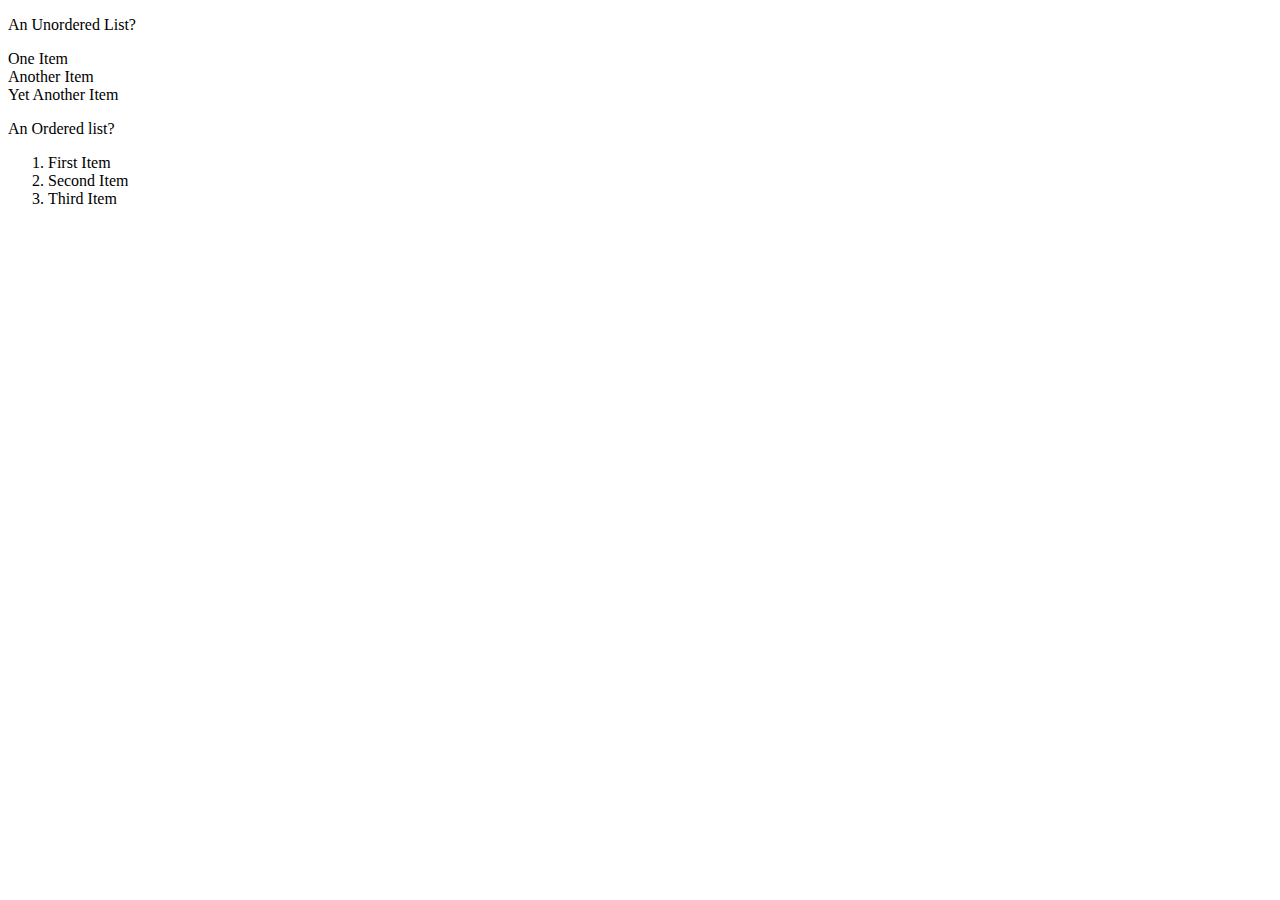
==== lists.html @ 2eae20e3 "Add HTML files" ====
<!DOCTYPE html>
<html lang="en">

<head>
    <meta charset="UTF-8">
    <meta name="viewport" content="width=device-width, initial-scale=1.0">
    <title>Lists</title>
</head>

<body>
    <p>An Unordered List?</p>

    <li>One Item</li>
    <li>Another Item</li>
    <li>Yet Another Item</li>

    <p>An Ordered list?</p>
    <ol>
        <li>First Item</li>
        <li>Second Item</li>
        <li>Third Item</li>
    </ol>
</body>

</html>
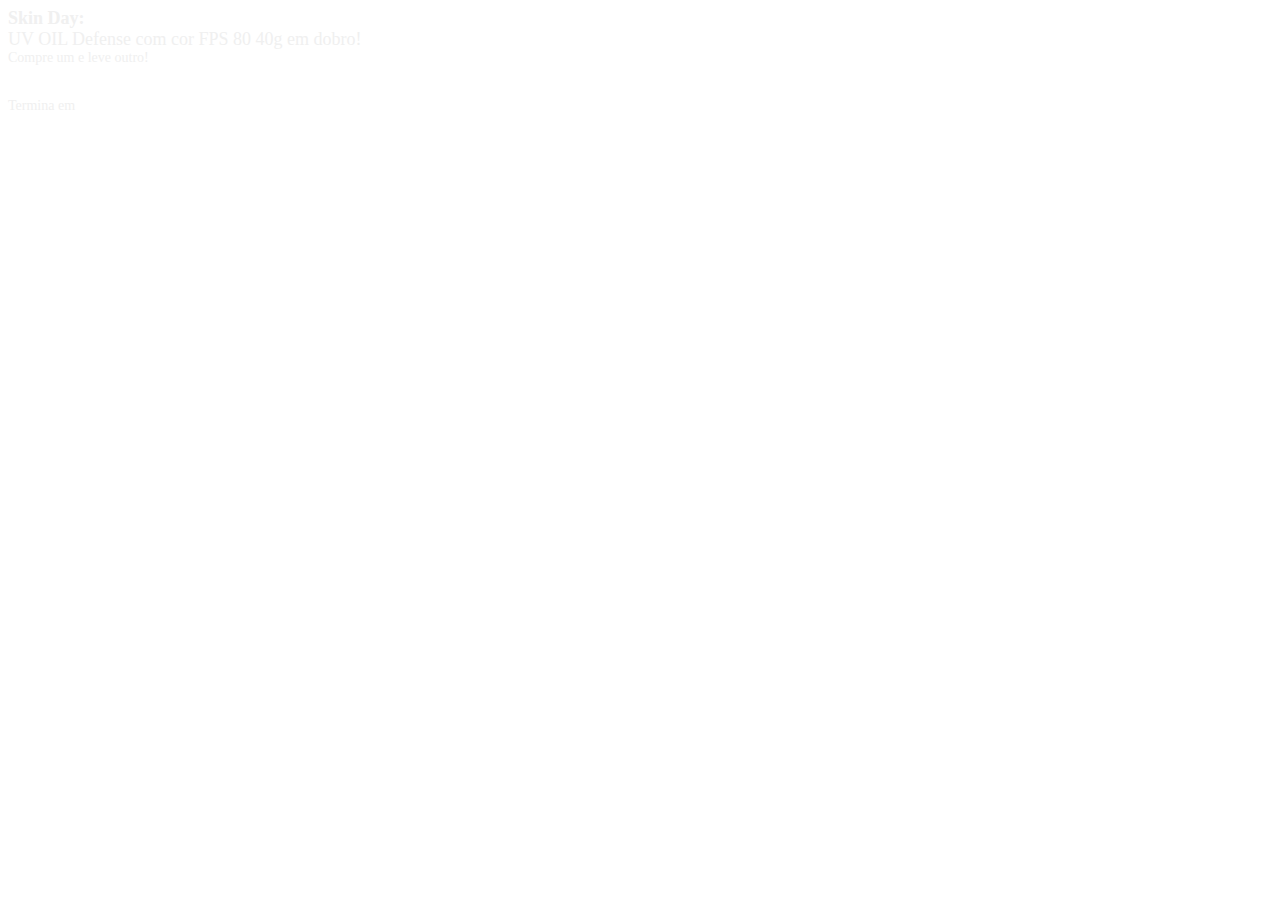
==== commit adcd87d0: "Included html and css files" ====
--- a/lists.html
+++ b/lists.html
@@ -5,21 +5,43 @@
     <meta charset="UTF-8">
     <meta name="viewport" content="width=device-width, initial-scale=1.0">
     <title>Lists</title>
+    <style>
+        .h-text-size-3 {
+            font-size: 24px;
+        }
+
+        .h-text-size-16 {
+            font-size: 16px;
+        }
+
+        .h-text-size-18-for-small {
+            font-size: 18px;
+        }
+
+        .h-text-size-14-for-small {
+            font-size: 14px;
+        }
+
+        .h-color-light {
+            color: #f0f0f0;
+        }
+
+        /* Adicione outros estilos conforme necessário */
+    </style>
 </head>
 
 <body>
-    <p>An Unordered List?</p>
-
-    <li>One Item</li>
-    <li>Another Item</li>
-    <li>Yet Another Item</li>
-
-    <p>An Ordered list?</p>
-    <ol>
-        <li>First Item</li>
-        <li>Second Item</li>
-        <li>Third Item</li>
-    </ol>
+    <div class="h-text-size-3 h-color-light h-text-size-18-for-small">
+        <strong>Skin Day:</strong><br />
+        UV OIL Defense com cor FPS 80 40g em dobro!<br />
+    </div>
+    <div class="h-text-size-16 h-color-light h-text-size-14-for-small">
+        Compre um e leve outro!
+    </div>
+    <div class="h-text-size-16 h-color-light h-text-size-14-for-small">
+        <br /><br />
+        Termina em
+    </div>
 </body>
 
 </html>